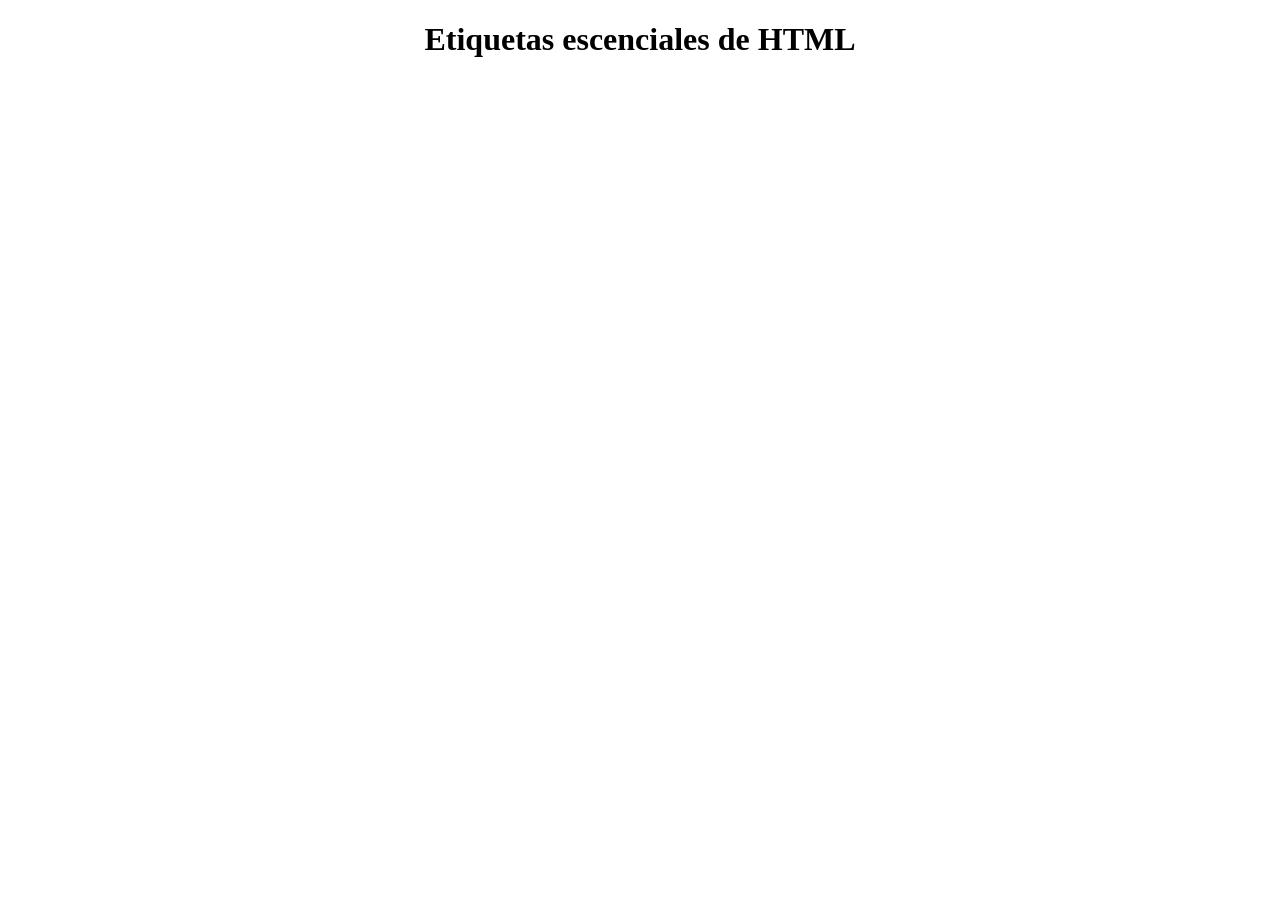
==== index.html @ 08cfd767 "prueba-2" ====
<!DOCTYPE html>
<html>
<head>
    <meta charset="UTF-8">
    <meta name="viewport" content="width=device-width, initial-scale=1.0">
    <title>Pagina</title>
    <style>
        .center{
            text-align: center;
        }
    </style>
</head>
<body>
    <h1 class="center">Etiquetas escenciales de HTML</h1>
    
    
</body>
</html>
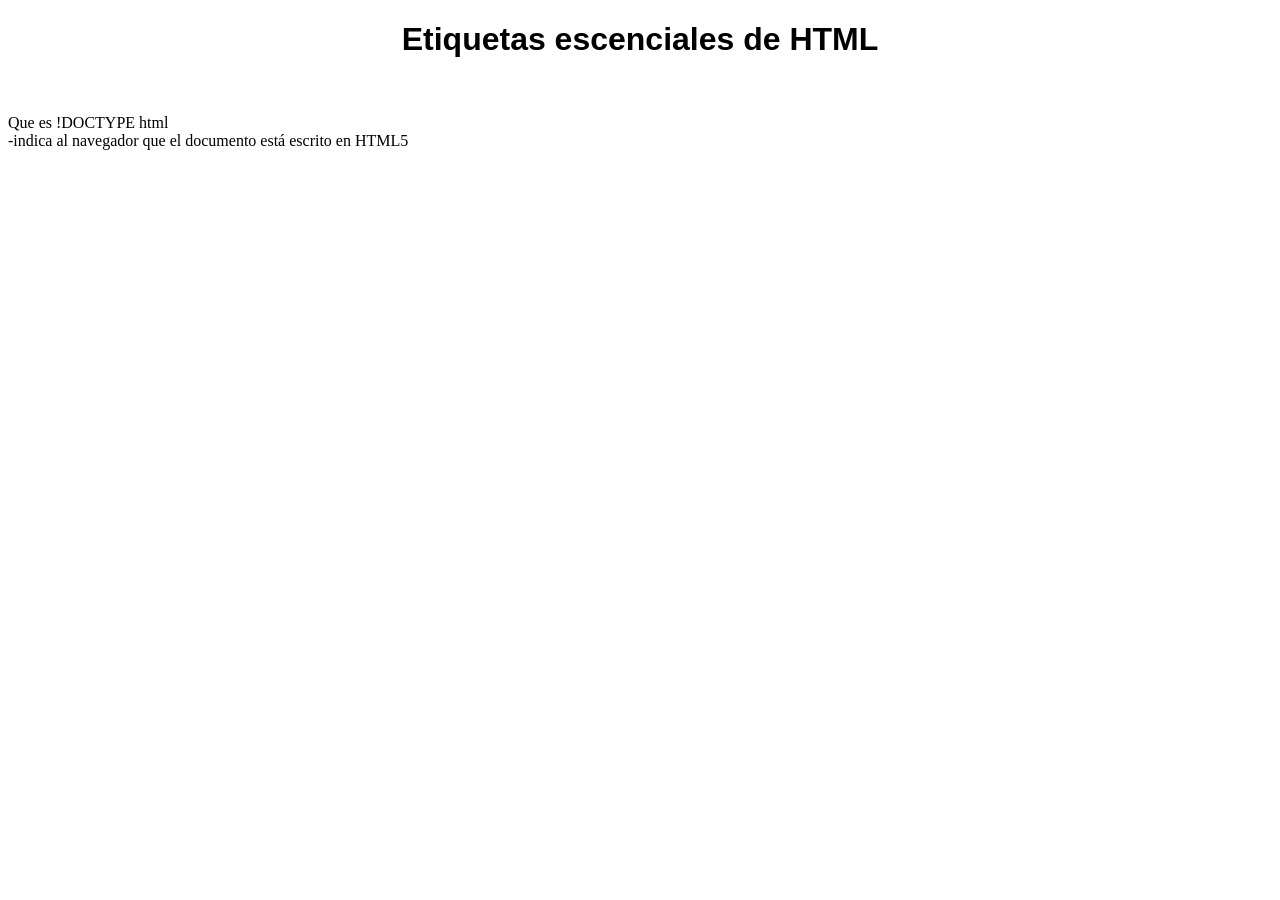
==== commit 5e36cea7: "avance-1" ====
--- a/index.html
+++ b/index.html
@@ -6,13 +6,18 @@
     <title>Pagina</title>
     <style>
         .center{
+            font-family: Arial;
             text-align: center;
         }
     </style>
 </head>
 <body>
     <h1 class="center">Etiquetas escenciales de HTML</h1>
-    
+    <br>
+    <p>Que es !DOCTYPE html <br>
+        -indica al navegador que el documento está escrito en HTML5 <br>
+    </p>
+
     
 </body>
 </html>
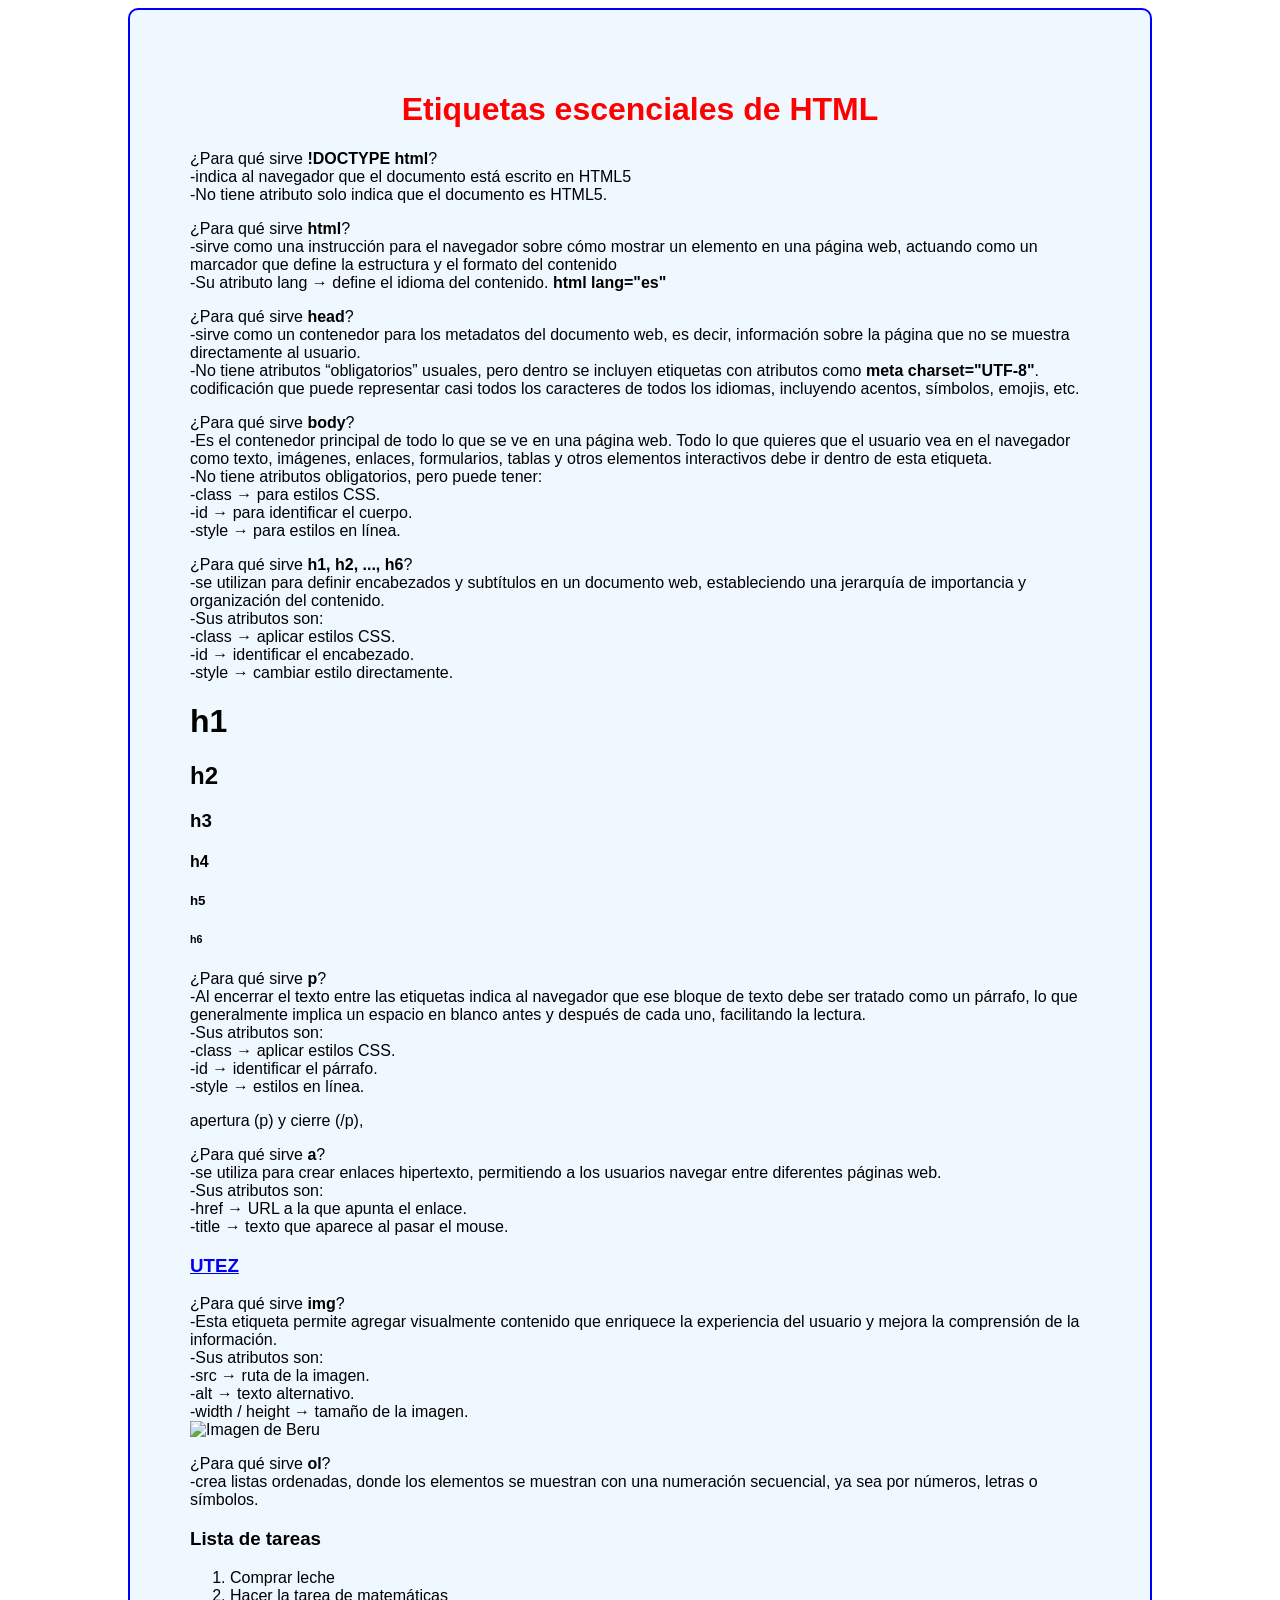
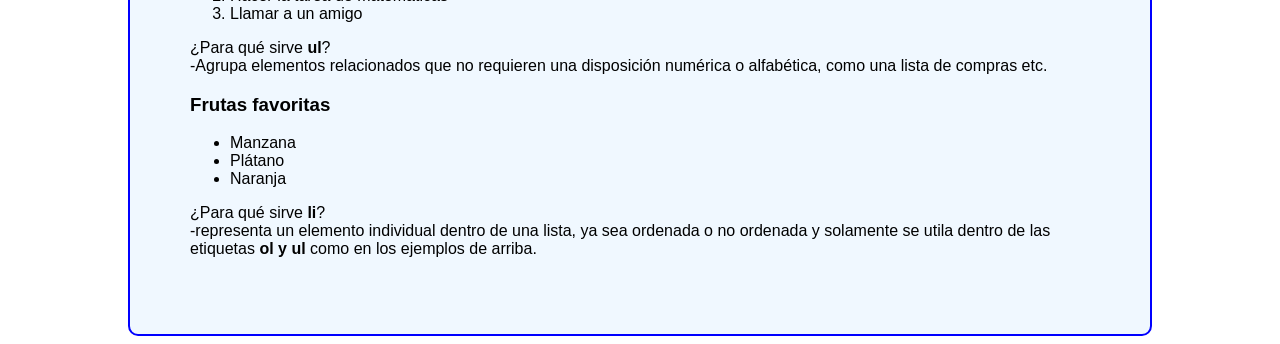
==== commit 1af5464b: "Pagina terminada" ====
--- a/index.html
+++ b/index.html
@@ -3,20 +3,132 @@
 <head>
     <meta charset="UTF-8">
     <meta name="viewport" content="width=device-width, initial-scale=1.0">
-    <title>Pagina</title>
+    <title>Página Html Esencial</title>
     <style>
         .center{
             font-family: Arial;
             text-align: center;
+            color: red; 
         }
+
+        .tipo{
+            font-family: Arial, sans-serif;
+        }
+
+       .formulario {
+    border: 2px solid blue; 
+    padding: 60px;
+    width: 900px;
+    margin: 0 auto;
+    border-radius: 10px;
+    background-color: #f0f8ff;
+}
     </style>
 </head>
 <body>
-    <h1 class="center">Etiquetas escenciales de HTML</h1>
-    <br>
-    <p>Que es !DOCTYPE html <br>
+
+    <form action="" class="formulario">
+    <h1 class="center">Etiquetas escenciales de HTML</h1>    
+    <p class="tipo">¿Para qué sirve <b>!DOCTYPE html</b>? <br>
         -indica al navegador que el documento está escrito en HTML5 <br>
+        -No tiene atributo solo indica que el documento es HTML5.
     </p>
+
+    <p class="tipo">¿Para qué sirve <b>html</b>? <br>
+        -sirve como una instrucción para el navegador sobre cómo mostrar un elemento en una página web, 
+        actuando como un marcador que define la estructura y el formato del contenido <br>
+        -Su atributo lang → define el idioma del contenido. <b>html lang="es"</b>
+    </p>
+
+    <p class="tipo">¿Para qué sirve <b>head</b>? <br>
+        -sirve como un contenedor para los metadatos del documento web, 
+        es decir, información sobre la página que no se muestra directamente al usuario. <br>
+        -No tiene atributos “obligatorios” usuales, pero dentro se incluyen etiquetas con atributos como <b>meta charset="UTF-8"</b>.
+        codificación que puede representar casi todos los caracteres de todos los idiomas, incluyendo acentos, símbolos, emojis, etc.
+    </p>
+
+    <p class="tipo">¿Para qué sirve <b>body</b>? <br>
+        -Es el contenedor principal de todo lo que se ve en una página web. 
+        Todo lo que quieres que el usuario vea en el navegador
+        como texto, imágenes, enlaces, formularios, tablas y otros elementos interactivos
+        debe ir dentro de esta etiqueta. <br>
+        -No tiene atributos obligatorios, pero puede tener: <br>
+        -class → para estilos CSS. <br>
+        -id → para identificar el cuerpo. <br>
+        -style → para estilos en línea.
+    </p>
+
+    <p class="tipo">¿Para qué sirve <b>h1, h2, ..., h6</b>? <br>
+        -se utilizan para definir encabezados y subtítulos en un documento web, 
+        estableciendo una jerarquía de importancia y organización del contenido. <br>
+        -Sus atributos son: <br>
+        -class → aplicar estilos CSS. <br>
+        -id → identificar el encabezado. <br>
+        -style → cambiar estilo directamente. 
+        <h1 class="tipo">h1</h1> 
+        <h2 class="tipo">h2</h2>
+        <h3 class="tipo">h3</h3>
+        <h4 class="tipo">h4</h4>
+        <h5 class="tipo">h5</h5>
+        <h6 class="tipo">h6</h6>   
+    </p>
+
+    <p class="tipo">¿Para qué sirve <b>p</b>? <br>
+        -Al encerrar el texto entre las etiquetas indica al navegador que ese bloque de texto debe ser tratado como un párrafo, lo que
+         generalmente implica un espacio en blanco antes y después de cada uno, facilitando la lectura. <br>
+         -Sus atributos son: <br>
+        -class → aplicar estilos CSS. <br>
+        -id → identificar el párrafo. <br>
+        -style → estilos en línea.
+          <p class="tipo">apertura (p) y cierre (/p),</p> 
+     
+    </p>
+
+    <p class="tipo">¿Para qué sirve <b>a</b>? <br>
+        -se utiliza para crear enlaces hipertexto, permitiendo a los usuarios navegar entre diferentes páginas web. <br>
+         -Sus atributos son: <br>
+        -href → URL a la que apunta el enlace. <br>
+        -title → texto que aparece al pasar el mouse.
+        <a href="https://www.utez.edu.mx/"><h3 class="tipo">UTEZ</h3></a>
+    </p>
+
+    <p class="tipo">¿Para qué sirve <b>img</b>? <br>
+        -Esta etiqueta permite agregar visualmente contenido que enriquece la experiencia del usuario y mejora la comprensión de la información. <br> 
+        -Sus atributos son: <br>
+        -src → ruta de la imagen. <br>
+        -alt → texto alternativo.<br>
+        -width / height → tamaño de la imagen. <br>
+        <img src="imagen.jpg" alt="Imagen de Beru" height="150" width="150">
+    </p>
+
+    <p class="tipo">¿Para qué sirve <b>ol</b>? <br>
+        -crea listas ordenadas, donde los elementos se muestran con
+         una numeración secuencial, ya sea por números, letras o símbolos.
+        <h3 class="tipo">Lista de tareas</h3>
+        <ol class="tipo">
+        <li>Comprar leche</li>
+        <li>Hacer la tarea de matemáticas</li>
+        <li>Llamar a un amigo</li>
+        </ol>
+    </p>
+
+    <p class="tipo">¿Para qué sirve <b>ul</b>? <br>
+        -Agrupa elementos relacionados que no requieren una 
+        disposición numérica o alfabética, como una lista de compras etc.
+        <h3 class="tipo">Frutas favoritas</h3>
+        <ul class="tipo">
+        <li>Manzana</li>
+        <li>Plátano</li>
+        <li>Naranja</li>
+        </ul>
+    </p>
+
+    <p class="tipo">¿Para qué sirve <b>li</b>? <br>
+        -representa un elemento individual dentro de una lista, 
+        ya sea ordenada o no ordenada y solamente se utila dentro de las etiquetas <b>ol y ul</b> como en los ejemplos de arriba.
+    </p>
+
+    </form>
 
     
 </body>
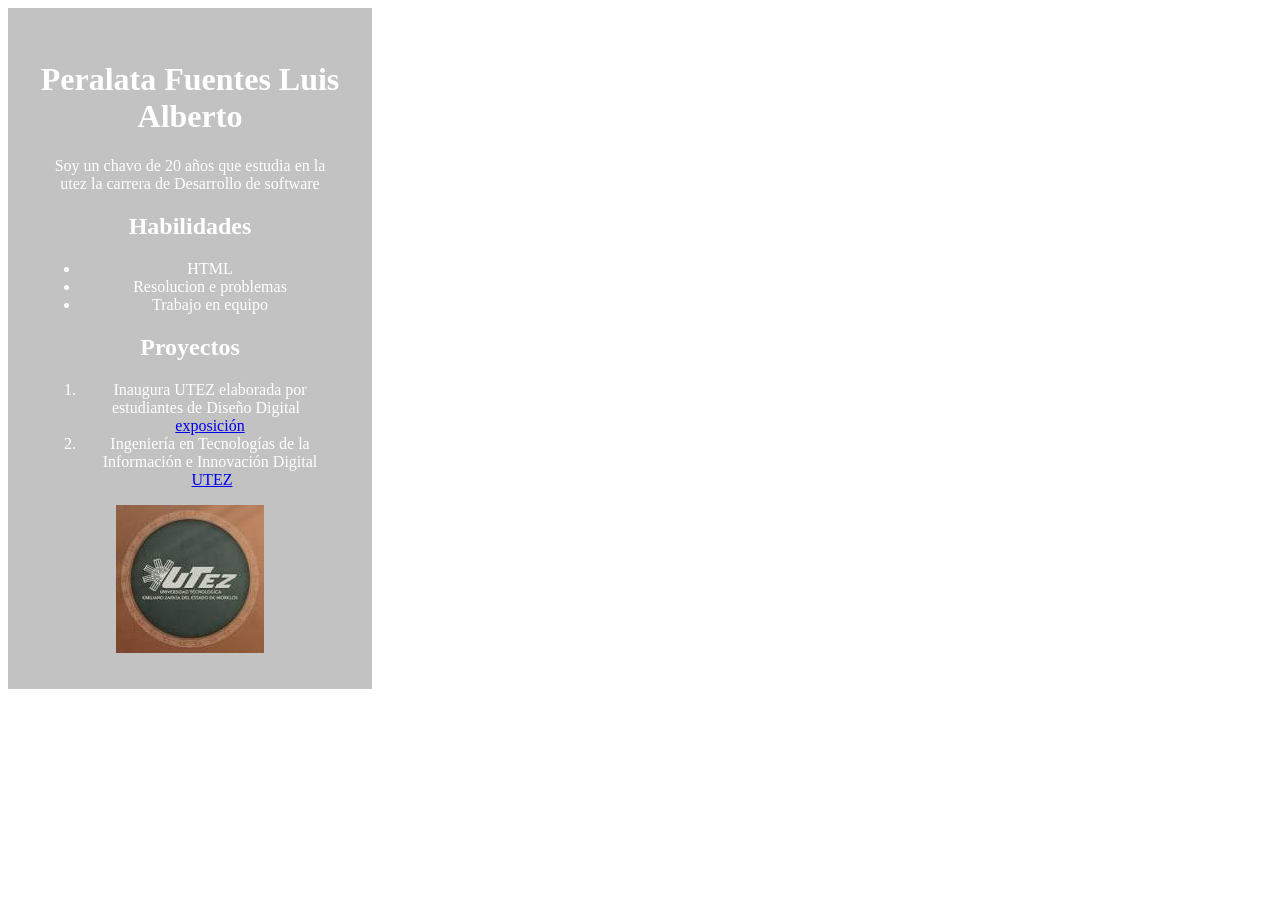
==== commit 63673c87: "Add files via upload" ====
--- a/index.html
+++ b/index.html
@@ -1,135 +1,31 @@
-<!DOCTYPE html>
-<html>
-<head>
-    <meta charset="UTF-8">
-    <meta name="viewport" content="width=device-width, initial-scale=1.0">
-    <title>Página Html Esencial</title>
-    <style>
-        .center{
-            font-family: Arial;
-            text-align: center;
-            color: red; 
-        }
-
-        .tipo{
-            font-family: Arial, sans-serif;
-        }
-
-       .formulario {
-    border: 2px solid blue; 
-    padding: 60px;
-    width: 900px;
-    margin: 0 auto;
-    border-radius: 10px;
-    background-color: #f0f8ff;
-}
-    </style>
-</head>
-<body>
-
-    <form action="" class="formulario">
-    <h1 class="center">Etiquetas escenciales de HTML</h1>    
-    <p class="tipo">¿Para qué sirve <b>!DOCTYPE html</b>? <br>
-        -indica al navegador que el documento está escrito en HTML5 <br>
-        -No tiene atributo solo indica que el documento es HTML5.
-    </p>
-
-    <p class="tipo">¿Para qué sirve <b>html</b>? <br>
-        -sirve como una instrucción para el navegador sobre cómo mostrar un elemento en una página web, 
-        actuando como un marcador que define la estructura y el formato del contenido <br>
-        -Su atributo lang → define el idioma del contenido. <b>html lang="es"</b>
-    </p>
-
-    <p class="tipo">¿Para qué sirve <b>head</b>? <br>
-        -sirve como un contenedor para los metadatos del documento web, 
-        es decir, información sobre la página que no se muestra directamente al usuario. <br>
-        -No tiene atributos “obligatorios” usuales, pero dentro se incluyen etiquetas con atributos como <b>meta charset="UTF-8"</b>.
-        codificación que puede representar casi todos los caracteres de todos los idiomas, incluyendo acentos, símbolos, emojis, etc.
-    </p>
-
-    <p class="tipo">¿Para qué sirve <b>body</b>? <br>
-        -Es el contenedor principal de todo lo que se ve en una página web. 
-        Todo lo que quieres que el usuario vea en el navegador
-        como texto, imágenes, enlaces, formularios, tablas y otros elementos interactivos
-        debe ir dentro de esta etiqueta. <br>
-        -No tiene atributos obligatorios, pero puede tener: <br>
-        -class → para estilos CSS. <br>
-        -id → para identificar el cuerpo. <br>
-        -style → para estilos en línea.
-    </p>
-
-    <p class="tipo">¿Para qué sirve <b>h1, h2, ..., h6</b>? <br>
-        -se utilizan para definir encabezados y subtítulos en un documento web, 
-        estableciendo una jerarquía de importancia y organización del contenido. <br>
-        -Sus atributos son: <br>
-        -class → aplicar estilos CSS. <br>
-        -id → identificar el encabezado. <br>
-        -style → cambiar estilo directamente. 
-        <h1 class="tipo">h1</h1> 
-        <h2 class="tipo">h2</h2>
-        <h3 class="tipo">h3</h3>
-        <h4 class="tipo">h4</h4>
-        <h5 class="tipo">h5</h5>
-        <h6 class="tipo">h6</h6>   
-    </p>
-
-    <p class="tipo">¿Para qué sirve <b>p</b>? <br>
-        -Al encerrar el texto entre las etiquetas indica al navegador que ese bloque de texto debe ser tratado como un párrafo, lo que
-         generalmente implica un espacio en blanco antes y después de cada uno, facilitando la lectura. <br>
-         -Sus atributos son: <br>
-        -class → aplicar estilos CSS. <br>
-        -id → identificar el párrafo. <br>
-        -style → estilos en línea.
-          <p class="tipo">apertura (p) y cierre (/p),</p> 
-     
-    </p>
-
-    <p class="tipo">¿Para qué sirve <b>a</b>? <br>
-        -se utiliza para crear enlaces hipertexto, permitiendo a los usuarios navegar entre diferentes páginas web. <br>
-         -Sus atributos son: <br>
-        -href → URL a la que apunta el enlace. <br>
-        -title → texto que aparece al pasar el mouse.
-        <a href="https://www.utez.edu.mx/"><h3 class="tipo">UTEZ</h3></a>
-    </p>
-
-    <p class="tipo">¿Para qué sirve <b>img</b>? <br>
-        -Esta etiqueta permite agregar visualmente contenido que enriquece la experiencia del usuario y mejora la comprensión de la información. <br> 
-        -Sus atributos son: <br>
-        -src → ruta de la imagen. <br>
-        -alt → texto alternativo.<br>
-        -width / height → tamaño de la imagen. <br>
-        <img src="imagen.jpg" alt="Imagen de Beru" height="150" width="150">
-    </p>
-
-    <p class="tipo">¿Para qué sirve <b>ol</b>? <br>
-        -crea listas ordenadas, donde los elementos se muestran con
-         una numeración secuencial, ya sea por números, letras o símbolos.
-        <h3 class="tipo">Lista de tareas</h3>
-        <ol class="tipo">
-        <li>Comprar leche</li>
-        <li>Hacer la tarea de matemáticas</li>
-        <li>Llamar a un amigo</li>
-        </ol>
-    </p>
-
-    <p class="tipo">¿Para qué sirve <b>ul</b>? <br>
-        -Agrupa elementos relacionados que no requieren una 
-        disposición numérica o alfabética, como una lista de compras etc.
-        <h3 class="tipo">Frutas favoritas</h3>
-        <ul class="tipo">
-        <li>Manzana</li>
-        <li>Plátano</li>
-        <li>Naranja</li>
-        </ul>
-    </p>
-
-    <p class="tipo">¿Para qué sirve <b>li</b>? <br>
-        -representa un elemento individual dentro de una lista, 
-        ya sea ordenada o no ordenada y solamente se utila dentro de las etiquetas <b>ol y ul</b> como en los ejemplos de arriba.
-    </p>
-
-    </form>
-
-    
-</body>
+<!DOCTYPE html>
+<html lang="en">
+<head>
+    <meta charset="UTF-8">
+    <meta name="viewport" content="width=device-width, initial-scale=1.0">
+    <title>Mi Curriculum Vitae</title>
+    <link rel="stylesheet" href="styles.css">
+</head>
+<body>
+    <form action="" class="container">
+    <h1>Peralata Fuentes Luis Alberto</h1>
+    <p>Soy un chavo de 20 años que estudia en la utez la carrera de Desarrollo de software</p>
+    <h2>Habilidades</h2>
+    <ul>
+        <li>HTML</li>
+        <li>Resolucion e problemas </li>
+        <li>Trabajo en equipo</li>
+    </ul>
+
+    <H2>Proyectos</H2>
+    <ol>
+        <li>Inaugura UTEZ elaborada por estudiantes de Diseño Digital &nbsp; <a href="https://www.morelos.gob.mx/ultimas-noticias/inaugura-utez-exposicion-elaborada-por-estudiantes-de-diseno-digital">exposición</a> </li>
+        <li>Ingeniería en Tecnologías de la Información e Innovación Digital &nbsp;<a href="https://www.utez.edu.mx/plan-de-estudios/">UTEZ</a> </li>
+    </ol>
+
+    <img src="utez.jpg" alt="Reconocimientos · Enseñanza · Conoce tu campus · Directorio. Transparencia.">
+
+    </form>
+    
+</body>
 </html>
--- a/styles.css
+++ b/styles.css
@@ -0,0 +1,10 @@
+
+.container {
+    text-align: center;
+  background: #c2c2c2;
+  width: 300px;
+  min-height: 250px;
+  color: white;
+  padding: 2rem;
+  
+}
